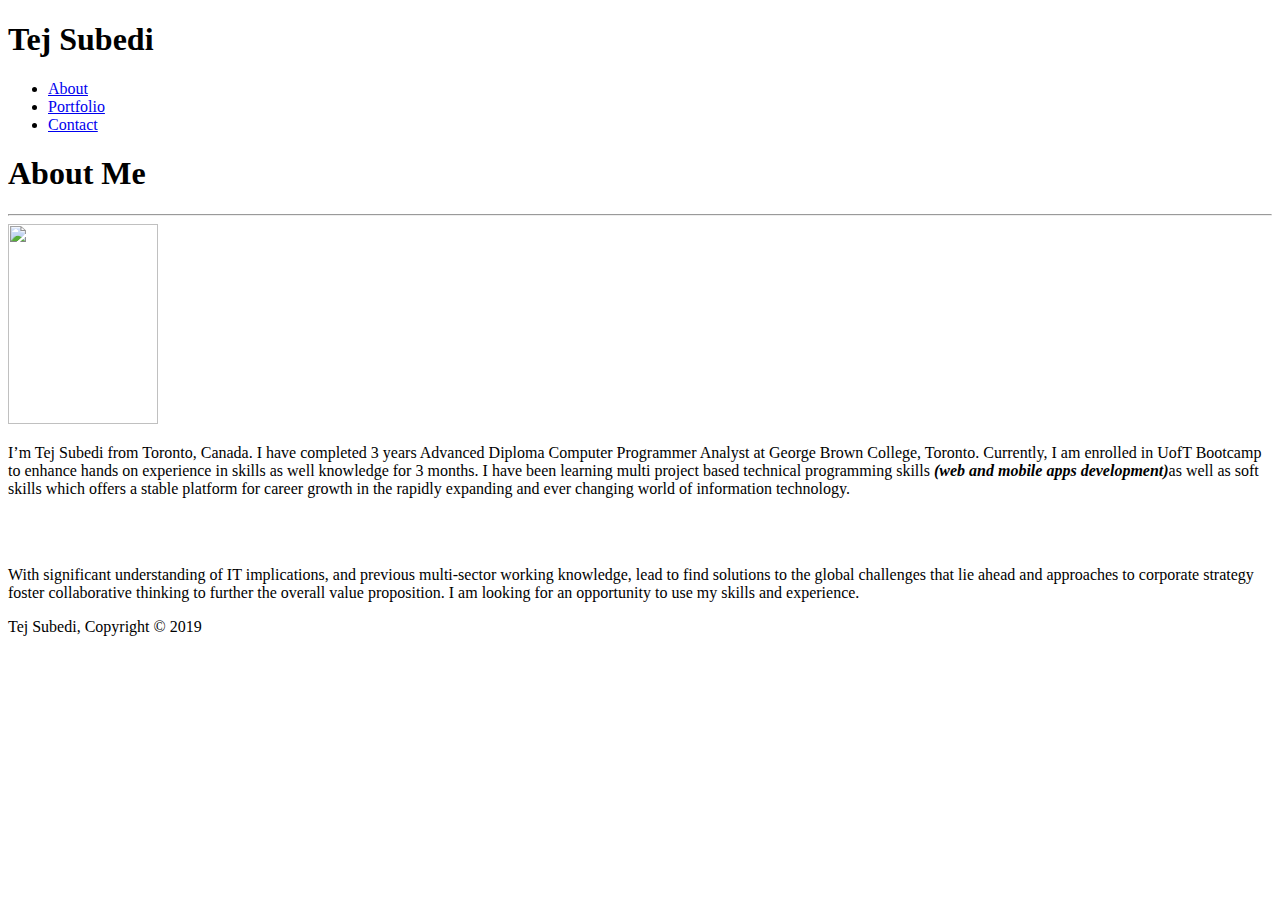
==== index.html @ 83dcf6b0 "first commit" ====
<!DOCTYPE html>
<html lang="en">

<head>
    <meta charset="UTF-8" />
    <meta name="viewport" content="width=device-width, initial-scale=1.0" />
    <meta http-equiv="X-UA-Compatible" content="ie=edge" />
    <title>Building a Wireframe</title>
    <link href="../Basic-Portfolio/css/style.css" rel="stylesheet" type="text/css" />
</head>

<body>
    <header>
        <div class="container">
            <div id="name">
                <h1 class="highlight">Tej Subedi</h1>
            </div>
            <nav>
                <ul>
                    <li class="current"><a href="index.html">About</a></li>
                    <li><a href="portfolio.html">Portfolio</a></li>
                    <li><a href="contact.html">Contact</a></li>
                </ul>
            </nav>
        </div>
    </header>

    <div class="container">
        <div id="maincontent">
            <section id="aboutme">
                <div class="container">
                    <h1>About Me</h1>
                </div>
                <hr />
            </section>

            <section id="main">
                <div class="container">
                    <div id="pagecontent">
                        <img src="../Basic-Portfolio/assets/image/mypic.jpg" width="150px" height="200px" />
                        <p>
                            I’m Tej Subedi from Toronto, Canada. I have completed 3 years
                            Advanced Diploma Computer Programmer Analyst at George Brown College, Toronto. Currently, I am enrolled 
                            in UofT Bootcamp to enhance hands on experience in skills as well knowledge for 3 months.
                            I have been learning multi project based technical programming skills <em><strong>(web and mobile apps
                                    development)</strong></em>as well as
                            soft skills which offers a stable platform for career growth in the rapidly expanding and
                            ever changing world of information technology.
                        </p>
                        <br>
                        <br>
                        <p>
                            With significant understanding of IT implications, and previous multi-sector working
                            knowledge,
                            lead to find solutions to the global challenges that lie ahead and approaches to corporate
                            strategy foster collaborative thinking to further the overall value proposition. I am
                            looking
                            for an opportunity to use my skills and experience.
                        </p>
                    </div>
                </div>
            </section>
        </div>
    </div>
    <footer>
        <p>Tej Subedi, Copyright &copy; 2019</p>
    </footer>
</body>

</html>
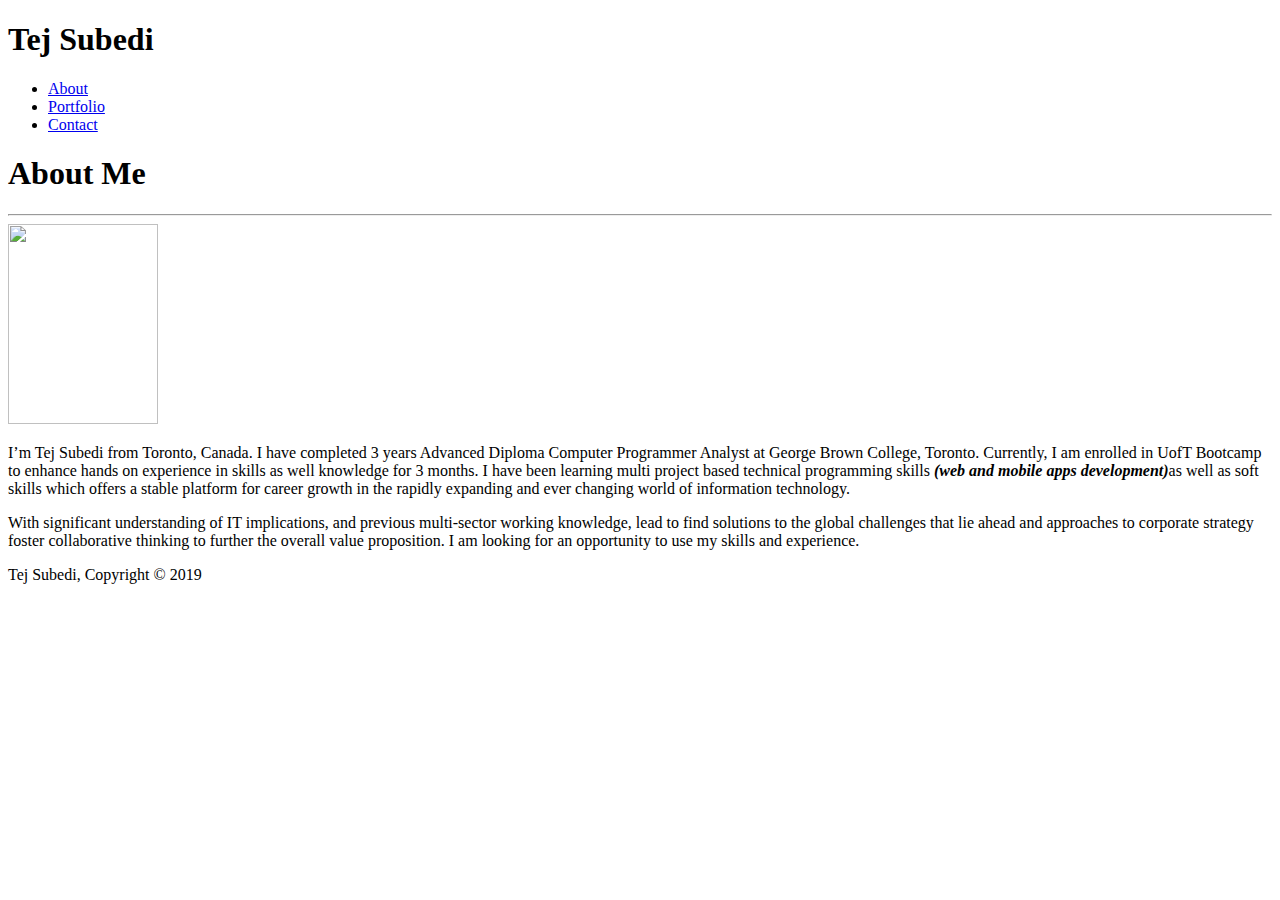
==== commit ef952e39: "some css has been updated" ====
--- a/index.html
+++ b/index.html
@@ -6,49 +6,51 @@
     <meta name="viewport" content="width=device-width, initial-scale=1.0" />
     <meta http-equiv="X-UA-Compatible" content="ie=edge" />
     <title>Building a Wireframe</title>
-    <link href="../Basic-Portfolio/css/style.css" rel="stylesheet" type="text/css" />
+    <link href="../Responsive-Portfolio/css/style.css" rel="stylesheet" type="text/css" />
 </head>
 
 <body>
-    <header>
-        <div class="container">
-            <div id="name">
-                <h1 class="highlight">Tej Subedi</h1>
+    <div class="container">
+        <header>
+            <div class="sub-container">
+                <div id="branding">
+                    <h1 class="highlight">Tej Subedi</h1>
+                </div>
+                <nav>
+                    <ul>
+                        <li class="current"><a href="index.html">About</a></li>
+                        <li><a href="portfolio.html">Portfolio</a></li>
+                        <li><a href="contact.html">Contact</a></li>
+                    </ul>
+                </nav>
             </div>
-            <nav>
-                <ul>
-                    <li class="current"><a href="index.html">About</a></li>
-                    <li><a href="portfolio.html">Portfolio</a></li>
-                    <li><a href="contact.html">Contact</a></li>
-                </ul>
-            </nav>
-        </div>
-    </header>
+        </header>
 
-    <div class="container">
-        <div id="maincontent">
-            <section id="aboutme">
-                <div class="container">
-                    <h1>About Me</h1>
-                </div>
-                <hr />
-            </section>
-
-            <section id="main">
-                <div class="container">
-                    <div id="pagecontent">
-                        <img src="../Basic-Portfolio/assets/image/mypic.jpg" width="150px" height="200px" />
+        <section id="showcase">
+            <div class="sub-container">
+                <h1>About Me</h1>
+                <hr>
+            </div>
+            <section id="boxes">
+                <div class="sub-container">
+                    <div class="box">
+                        <img src="../Responsive-Portfolio/assets/image/mypic.jpg" width="150px" height="200px" />
+                    </div>
+                    <div id="main-content">
                         <p>
                             I’m Tej Subedi from Toronto, Canada. I have completed 3 years
-                            Advanced Diploma Computer Programmer Analyst at George Brown College, Toronto. Currently, I am enrolled 
+                            Advanced Diploma Computer Programmer Analyst at George Brown College, Toronto. Currently, I
+                            am
+                            enrolled
                             in UofT Bootcamp to enhance hands on experience in skills as well knowledge for 3 months.
-                            I have been learning multi project based technical programming skills <em><strong>(web and mobile apps
+                            I have been learning multi project based technical programming skills <em><strong>(web and
+                                    mobile
+                                    apps
                                     development)</strong></em>as well as
                             soft skills which offers a stable platform for career growth in the rapidly expanding and
                             ever changing world of information technology.
                         </p>
-                        <br>
-                        <br>
+
                         <p>
                             With significant understanding of IT implications, and previous multi-sector working
                             knowledge,
@@ -60,8 +62,9 @@
                     </div>
                 </div>
             </section>
-        </div>
+        </section>
     </div>
+
     <footer>
         <p>Tej Subedi, Copyright &copy; 2019</p>
     </footer>
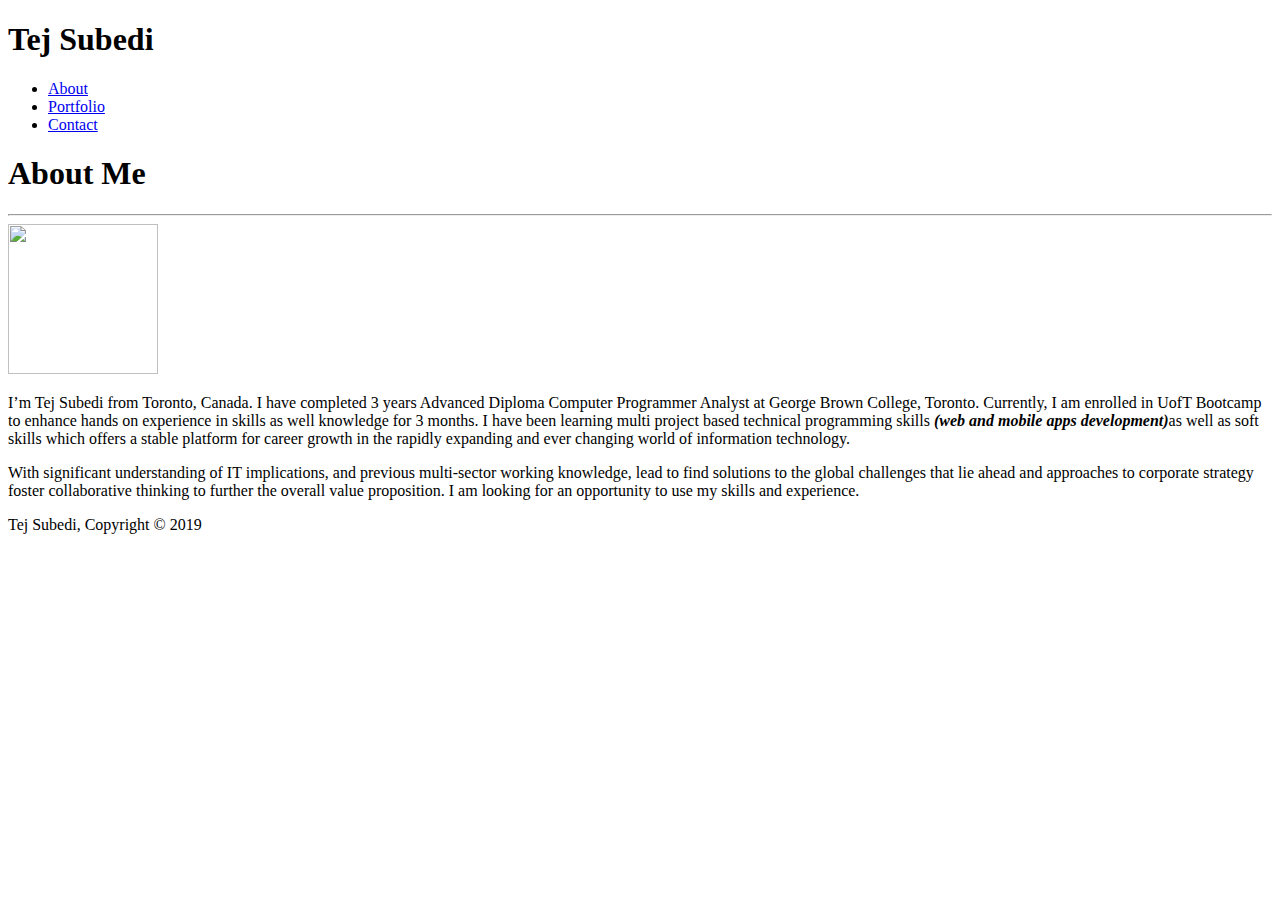
==== commit 16e4b20a: "media query has been updated" ====
--- a/index.html
+++ b/index.html
@@ -12,57 +12,50 @@
 <body>
     <div class="container">
         <header>
-            <div class="sub-container">
-                <div id="branding">
-                    <h1 class="highlight">Tej Subedi</h1>
-                </div>
-                <nav>
-                    <ul>
-                        <li class="current"><a href="index.html">About</a></li>
-                        <li><a href="portfolio.html">Portfolio</a></li>
-                        <li><a href="contact.html">Contact</a></li>
-                    </ul>
-                </nav>
+            <div id="branding">
+                <h1 class="highlight">Tej Subedi</h1>
             </div>
+            <nav>
+                <ul>
+                    <li class="current"><a href="index.html">About</a> </li>
+                    <li><a href="portfolio.html">Portfolio</a> </li>
+                    <li><a href="contact.html">Contact</a> </li>
+                </ul>
+            </nav>
         </header>
+    </div>
 
-        <section id="showcase">
-            <div class="sub-container">
-                <h1>About Me</h1>
-                <hr>
-            </div>
-            <section id="boxes">
-                <div class="sub-container">
-                    <div class="box">
-                        <img src="../Responsive-Portfolio/assets/image/mypic.jpg" width="150px" height="200px" />
-                    </div>
-                    <div id="main-content">
-                        <p>
-                            I’m Tej Subedi from Toronto, Canada. I have completed 3 years
-                            Advanced Diploma Computer Programmer Analyst at George Brown College, Toronto. Currently, I
-                            am
-                            enrolled
-                            in UofT Bootcamp to enhance hands on experience in skills as well knowledge for 3 months.
-                            I have been learning multi project based technical programming skills <em><strong>(web and
-                                    mobile
-                                    apps
-                                    development)</strong></em>as well as
-                            soft skills which offers a stable platform for career growth in the rapidly expanding and
-                            ever changing world of information technology.
-                        </p>
-
-                        <p>
-                            With significant understanding of IT implications, and previous multi-sector working
-                            knowledge,
-                            lead to find solutions to the global challenges that lie ahead and approaches to corporate
-                            strategy foster collaborative thinking to further the overall value proposition. I am
-                            looking
-                            for an opportunity to use my skills and experience.
-                        </p>
-                    </div>
-                </div>
-            </section>
-        </section>
+    <div class="container">
+        <div>
+            <h1 class="title">About Me</h1>
+            <hr>
+        </div>
+        <div class="box">
+            <img src="../Responsive-Portfolio/assets/image/mypic.jpg" width="150px" height="150px" />
+        </div>
+        <div id="main-content">
+            <p>
+                I’m Tej Subedi from Toronto, Canada. I have completed 3 years
+                Advanced Diploma Computer Programmer Analyst at George Brown College, Toronto. Currently, I
+                am
+                enrolled
+                in UofT Bootcamp to enhance hands on experience in skills as well knowledge for 3 months.
+                I have been learning multi project based technical programming skills <em><strong>(web and
+                        mobile
+                        apps
+                        development)</strong></em>as well as
+                soft skills which offers a stable platform for career growth in the rapidly expanding and
+                ever changing world of information technology.
+            </p>
+            <p>
+                With significant understanding of IT implications, and previous multi-sector working
+                knowledge,
+                lead to find solutions to the global challenges that lie ahead and approaches to corporate
+                strategy foster collaborative thinking to further the overall value proposition. I am
+                looking
+                for an opportunity to use my skills and experience.
+            </p>
+        </div>
     </div>
 
     <footer>
